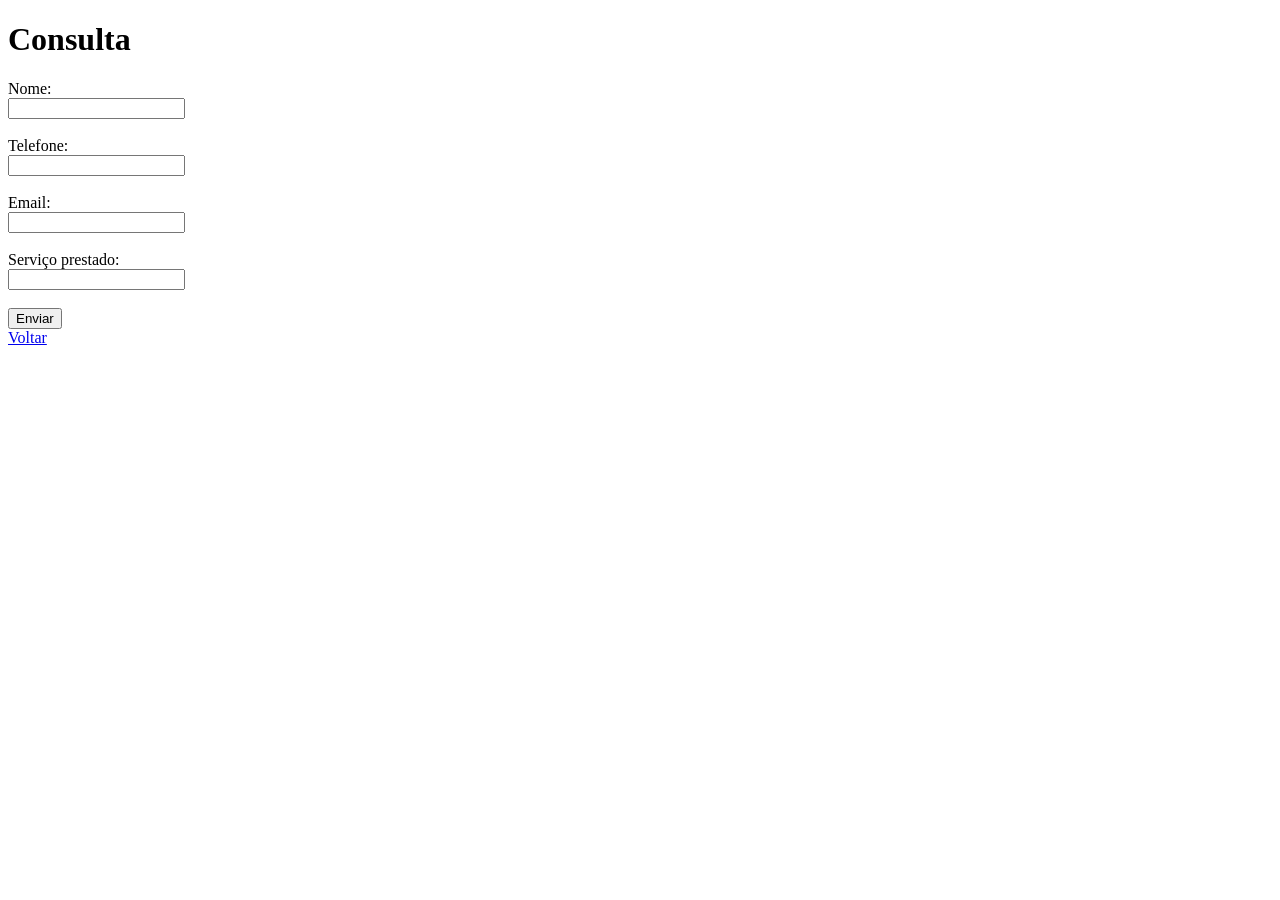
==== consulta.html @ 5fb974be "Create consulta.html for consultation form" ====
<!DOCTYPE html>
<html>
<head>
    <title>Consulta</title>
    <link rel="stylesheet" href="style.css">
</head>

<body>

    <header>
        <h1>Consulta</h1>
    </header>

    <main>
        <form>
            <label>Nome:</label><br>
            <input type="text"><br><br>

            <label>Telefone:</label><br>
            <input type="text"><br><br>

            <label>Email:</label><br>
            <input type="email"><br><br>

            <label>Serviço prestado:</label><br>
            <input type="text"><br><br>

            <button type="submit">Enviar</button>
        </form>
    </main>

    <footer>
        <a href="index.html">Voltar</a>
    </footer>

</body>
</html>
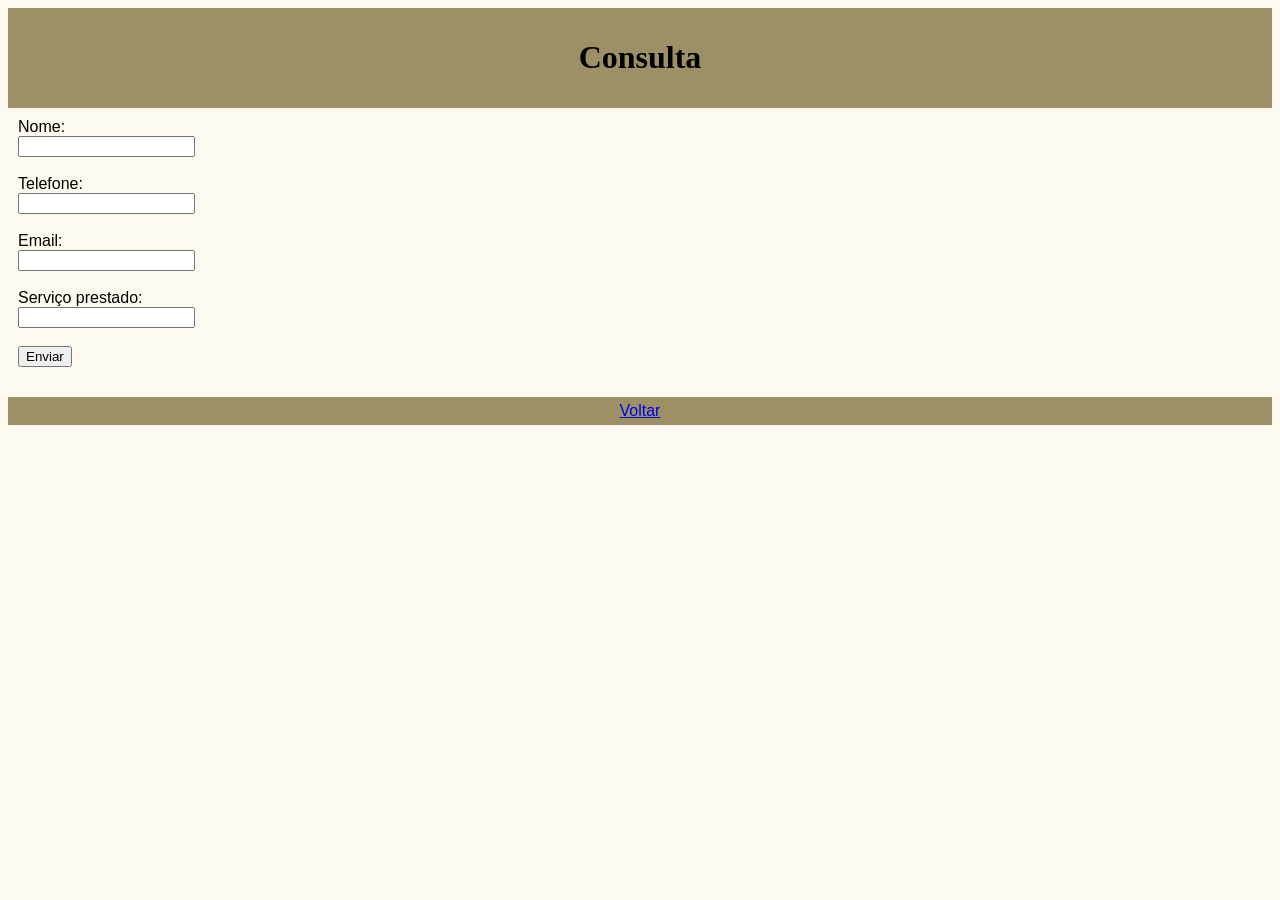
==== commit 21306a93: "Fix stylesheet link in consulta.html" ====
--- a/consulta.html
+++ b/consulta.html
@@ -2,7 +2,7 @@
 <html>
 <head>
     <title>Consulta</title>
-    <link rel="stylesheet" href="style.css">
+    <link rel="stylesheet" href="styles.css">
 </head>
 
 <body>
--- a/styles.css
+++ b/styles.css
@@ -0,0 +1,25 @@
+body {
+    background-color: #FDF9F0;
+    font-family: sans-serif;
+}
+
+header {
+    background-color: #9D9065;
+    padding: 10px;
+    text-align: center;
+}
+
+main {
+    padding: 10px;
+}
+
+footer {
+    background-color: #9D9065;
+    text-align: center;
+    padding: 5px;
+    margin-top: 20px;
+}
+
+h1 {
+    font-family: "Times New Roman";
+}
